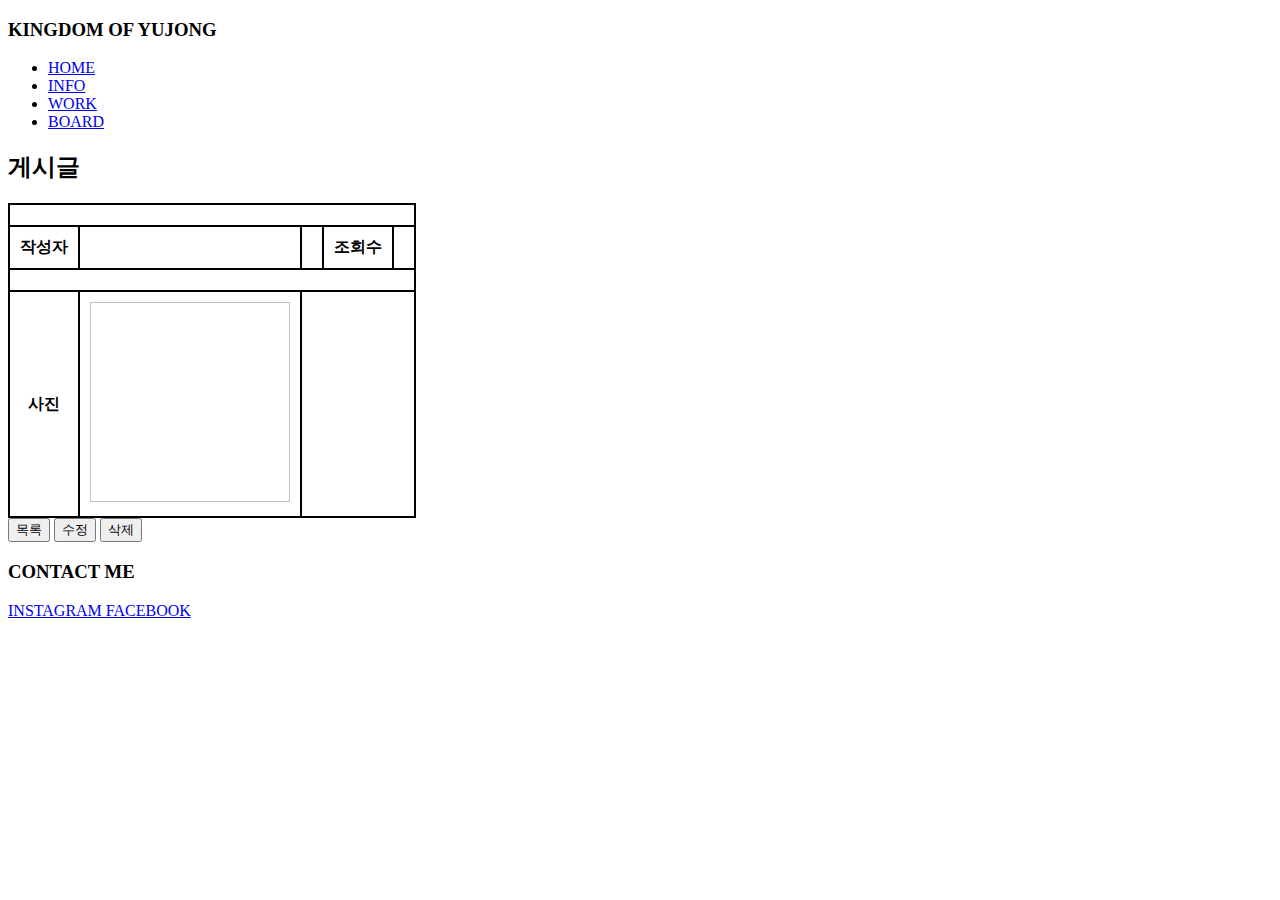
==== src/main/resources/templates/detail.html @ e2c27a3d "secondcommit" ====
<!DOCTYPE html>
<html lang="en" xmlns:th="http://www.thymeleaf.org">
<head>
  <style>
    table, tr, td, th {
        border: 2px solid black;
        border-collapse: collapse;
    }
    th, td {
        padding: 10px;
    }

  </style>
  <meta charset="UTF-8">
  <title>detail</title>
  <link href="/css/style.css" rel="stylesheet" type="text/css">



  <link rel="preconnect" href="https://fonts.googleapis.com">
  <link rel="preconnect" href="https://fonts.gstatic.com" crossorigin>
  <link href="https://fonts.googleapis.com/css2?family=Do+Hyeon&family=Nanum+Brush+Script&display=swap" rel="stylesheet">
  <link rel="preconnect" href="https://fonts.googleapis.com">
  <link rel="preconnect" href="https://fonts.gstatic.com" crossorigin>
  <link href="https://fonts.googleapis.com/css2?family=Do+Hyeon&family=Gowun+Dodum&family=Nanum+Brush+Script&display=swap" rel="stylesheet">
  <link rel="preconnect" href="https://fonts.googleapis.com">
  <link rel="preconnect" href="https://fonts.googleapis.com">
  <link rel="preconnect" href="https://fonts.gstatic.com" crossorigin>
  <link href="https://fonts.googleapis.com/css2?family=Do+Hyeon&family=Gowun+Dodum&family=Kanit:ital,wght@0,100;0,200;0,300;0,400;0,500;0,600;0,700;0,800;0,900;1,100;1,200;1,300;1,400;1,500;1,600;1,700;1,800;1,900&family=Nanum+Brush+Script&family=Oswald:wght@200..700&display=swap" rel="stylesheet">
  <link rel="preconnect" href="https://fonts.googleapis.com">
  <link rel="preconnect" href="https://fonts.gstatic.com" crossorigin>
  <link href="https://fonts.googleapis.com/css2?family=Do+Hyeon&family=Gowun+Dodum&family=Kanit:ital,wght@0,100;0,200;0,300;0,400;0,500;0,600;0,700;0,800;0,900;1,100;1,200;1,300;1,400;1,500;1,600;1,700;1,800;1,900&family=Nanum+Brush+Script&family=Noto+Sans+KR:wght@100..900&family=Oswald:wght@200..700&family=Sunflower:wght@300&display=swap" rel="stylesheet">
</head>






<body>



<div class = frame>

  <nav class="navigator">
    <h3 class="site-name">KINGDOM OF YUJONG</h3>
    <ul>
      <li><a class="nav-menu" href="/">HOME</a></li>
      <li><a class="nav-menu" href="/info">INFO</a></li>
      <li><a class="nav-menu" href="/work">WORK</a></li>
      <li><a class="nav-menu" href="/index">BOARD</a></li>
    </ul>
  </nav>

  <h2 class="gle">게시글</h2>




  <table class="detail">
    <tr>
    <td colspan="5" class="titleCell" th:text="${board.boardTitle}"></td>
    </tr>


    <tr class = "allCell">
    <th class = "wrtCell">작성자</th>
    <td class = "writerCell" th:text="${board.boardWriter}"></td>
    <td class = "createCell" th:text="${board.createdAt}"></td>
    <th class = "hCell">조회수</th>
    <td class = "hitsCell" th:text="${board.boardHits}"></td>
  </tr>



    <tr>
    <td colspan="5" class = "contentCell" th:text="${board.boardContents}"></td>
    </tr>



    <tr th:if="${board.fileAttached == 1}">
    <th>사진</th>
    <td th:each="boardFile: ${boardFileList}">
      <img th:src="@{|/upload/${boardFile.storedFileName}|}" alt="" width="200" height="200">
    </td>
  </tr>
</table>



  <div class="btn">
  <button  onclick="listReq()">목록</button>
  <button  onclick="updateReq()">수정</button>
  <button onclick="deleteReq()">삭제</button>
  </div>


  <footer class="footer">
    <h3 class="contact"> CONTACT ME</h3>
    <div class="links">
      <a class="insta" href="https://www.instagram.com/general_yu_j95/profilecard/?igsh=MTBpaW4yOHFsYW12dg=="> INSTAGRAM </a>
      <a class="facebook" href="https://www.facebook.com/people/%EC%A0%95%EC%9C%A0%EC%A2%85/pfbid0bNtbmwQipabYKS497vjAk627VNU9zXbwwBqhACBhw6zwHtSNwMvkwTGdbHoAfmRDl/"> FACEBOOK </a>
    </div>
  </footer>


  </div>


</body>





<script th:inline="javascript">
  const listReq = () => {
      location.href = "/index";
  }
  const updateReq = () => {
      location.href = `/update/[[${board.id}]]`;
  }
  const deleteReq = () => {
      location.href = `/delete/[[${board.id}]]`;
  }
</script>
</html>
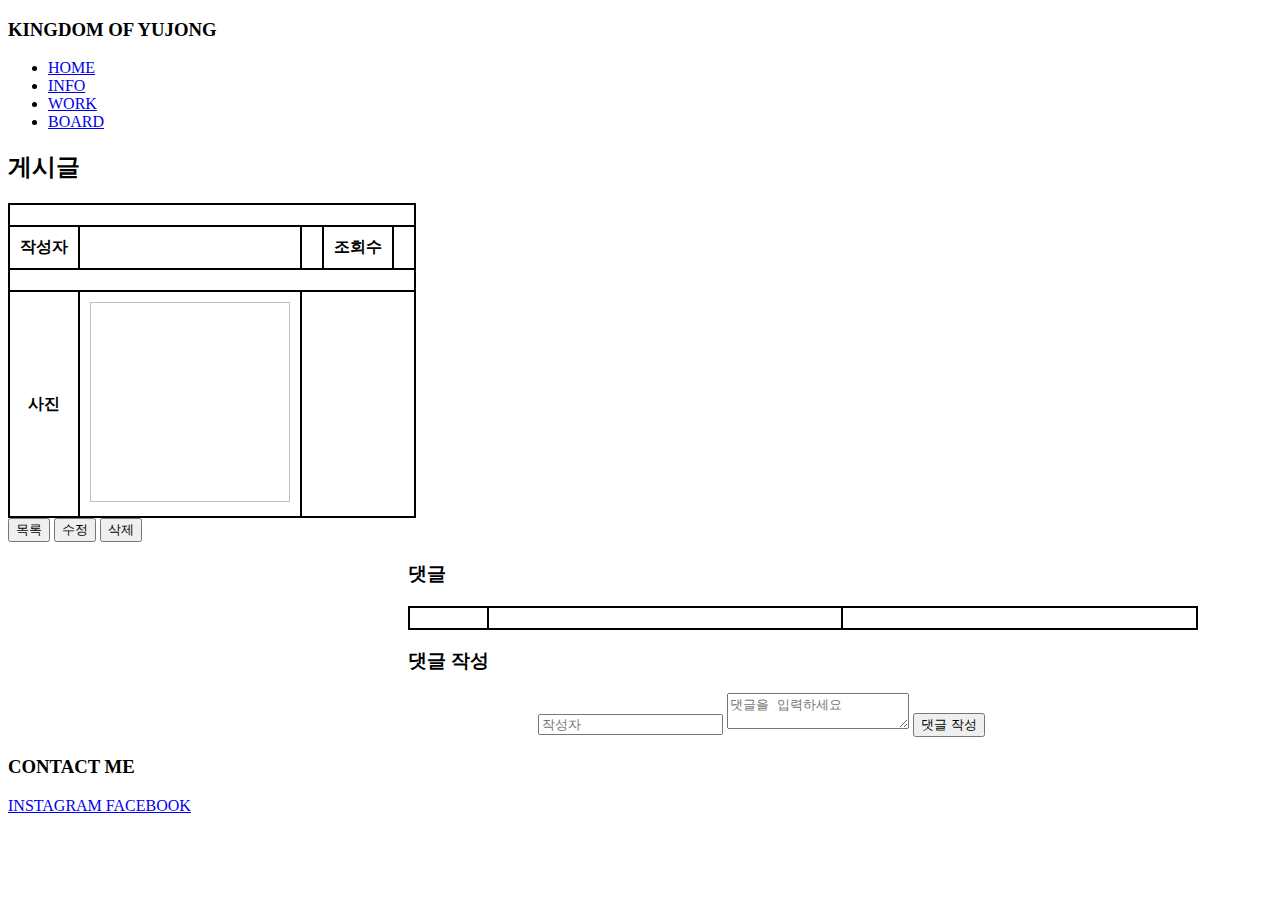
==== commit 4ce59167: "댓글 기능 추가" ====
--- a/src/main/resources/templates/detail.html
+++ b/src/main/resources/templates/detail.html
@@ -97,6 +97,30 @@
   </div>
 
 
+  <!-- 댓글 목록 -->
+  <h3 style="margin-left: 400px; ">댓글</h3>
+  <div class="comment-list">
+    <table style="margin-left: 400px; width: 790px;" class="comment-table">
+      <tr th:each="comment : ${comments}">
+        <td style="width: 10%;" class="comment-writer" th:text="${comment.comment_writer}"></td>
+        <td class="comment-content" th:text="${comment.commentContent}"></td>
+        <td class="comment-date" th:text="${comment.commentCreatedAt}"></td>
+      </tr>
+    </table>
+  </div>
+
+  <!-- 댓글 작성 폼 -->
+  <h3 style="margin-left: 400px;">댓글 작성</h3>
+  <div style="margin-left: 530px;" class="comment-form">
+    <input type="text" id="comment_writer" placeholder="작성자">
+    <textarea id="commentContent" placeholder="댓글을 입력하세요"></textarea>
+    <button onclick="addComment()">댓글 작성</button>
+  </div>
+
+
+
+
+
   <footer class="footer">
     <h3 class="contact"> CONTACT ME</h3>
     <div class="links">
@@ -113,9 +137,14 @@
 
 
 
-
-
 <script th:inline="javascript">
+
+
+  window.onload = function () {
+    fetchComments(); //  페이지가 로드될 때 자동으로 댓글 불러오기
+  };
+
+
   const listReq = () => {
       location.href = "/index";
   }
@@ -123,7 +152,108 @@
       location.href = `/update/[[${board.id}]]`;
   }
   const deleteReq = () => {
-      location.href = `/delete/[[${board.id}]]`;
-  }
+      const password = prompt("비밀번호를 입력해주세요!");
+      console.log(password);
+
+      const passDB = [[${board.boardPass}]];
+
+      if (password == passDB) {
+          location.href = `/delete/[[${board.id}]]`;
+      } else {
+          alert("비밀번호가 틀립니다!!");
+      }
+
+  }
+
+  const fetchComments = () => {
+    let postId = [[${board.id}]];  // 게시글 ID 가져오기
+
+    if (!postId) {
+      console.error("게시글 ID가 없습니다.");
+      return; //  게시글이 없으면 fetch 실행 안 함
+    }
+
+    fetch(`/comments/${postId}`)
+            .then(response => response.json())
+            .then(comments => {
+              let commentTable = document.querySelector(".comment-table");
+              commentTable.innerHTML = ""; // 기존 댓글 목록 초기화
+
+              comments.forEach(comment => {
+                let row = `<tr class="comment-real">
+                    <td style="width: 70px;" class="comment-writer">${comment.comment_writer}</td>
+                    <td class="comment-content">${comment.commentContent}</td>
+                    <td class="comment-date">${comment.commentCreatedat}</td>
+                </tr>`;
+                commentTable.innerHTML += row;
+              });
+            })
+            .catch(error => console.error("Error loading comments:", error));
+  };
+
+
+
+
+
+
+
+
+
+  const addComment = () => {
+    let postId = [[${board.id}]];
+
+
+
+    let comment_writer = document.getElementById("comment_writer").value;
+    let commentContent = document.getElementById("commentContent").value;
+
+    //  입력값 검증
+    if (!comment_writer.trim()) {
+      alert("작성자를 입력하세요.");
+      return;
+    }
+    if (!commentContent.trim()) {
+      alert("댓글 내용을 입력하세요.");
+      return;
+    }
+
+    //  JSON 데이터 생성
+    let data = {
+      postId: postId,
+      comment_writer: comment_writer,
+      commentContent: commentContent
+    };
+
+    //  AJAX 요청 (fetch API 사용)
+    fetch("/comments", {
+      method: "POST",
+      headers: {
+        "Content-Type": "application/json"
+      },
+      body: JSON.stringify(data)
+    })
+            .then(response => response.json())
+            .then(result => {
+              if (result.success) {
+                alert("댓글이 추가되었습니다.");
+                fetchComments(); //
+              } else {
+                alert("댓글 추가 실패");
+              }
+            })
+            .catch(error => {
+              console.error("Error:", error);
+              alert("오류가 발생했습니다.");
+            });
+  }
+
+
+
+
+
+
+
+
+
 </script>
 </html>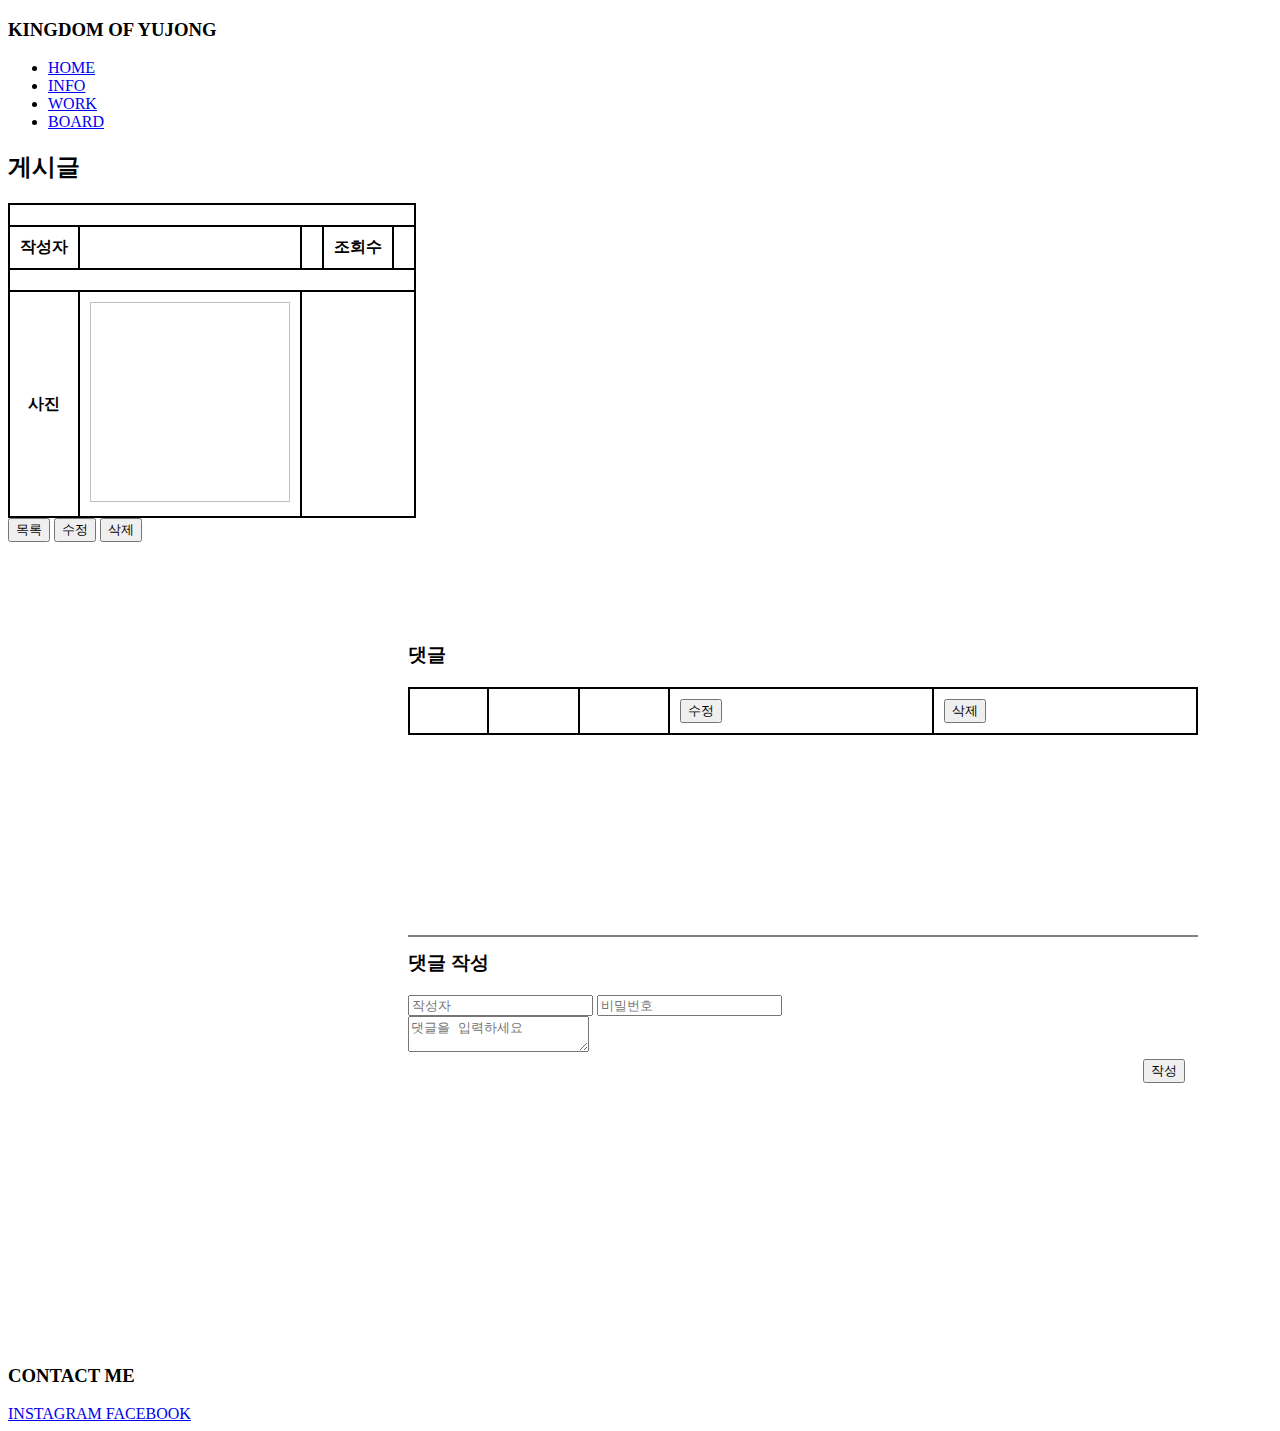
==== commit 23c91c2c: "댓글 비밀번호,수정,삭제 추가 최근글 5개 홈에 출력 추가" ====
--- a/src/main/resources/templates/detail.html
+++ b/src/main/resources/templates/detail.html
@@ -85,36 +85,47 @@
     <td th:each="boardFile: ${boardFileList}">
       <img th:src="@{|/upload/${boardFile.storedFileName}|}" alt="" width="200" height="200">
     </td>
+
   </tr>
 </table>
 
 
 
   <div class="btn">
-  <button  onclick="listReq()">목록</button>
-  <button  onclick="updateReq()">수정</button>
-  <button onclick="deleteReq()">삭제</button>
+  <button class="combut1" onclick="listReq()">목록</button>
+  <button class="combut2" onclick="updateReq()">수정</button>
+  <button class="combut3" onclick="deleteReq()">삭제</button>
   </div>
 
 
   <!-- 댓글 목록 -->
-  <h3 style="margin-left: 400px; ">댓글</h3>
+  <h3 style="margin-left: 400px; margin-top: 100px " class="commentCom1">댓글</h3>
   <div class="comment-list">
     <table style="margin-left: 400px; width: 790px;" class="comment-table">
       <tr th:each="comment : ${comments}">
         <td style="width: 10%;" class="comment-writer" th:text="${comment.comment_writer}"></td>
         <td class="comment-content" th:text="${comment.commentContent}"></td>
         <td class="comment-date" th:text="${comment.commentCreatedAt}"></td>
+        <td>
+          <button onclick="editComment([[${comment.commentId}]])">수정</button>
+        </td>
+        <td>
+          <button onclick="deleteComment([[${comment.commentId}]])">삭제</button>
+        </td>
       </tr>
     </table>
   </div>
 
   <!-- 댓글 작성 폼 -->
-  <h3 style="margin-left: 400px;">댓글 작성</h3>
-  <div style="margin-left: 530px;" class="comment-form">
-    <input type="text" id="comment_writer" placeholder="작성자">
-    <textarea id="commentContent" placeholder="댓글을 입력하세요"></textarea>
-    <button onclick="addComment()">댓글 작성</button>
+  <h3 style="margin-left: 400px; margin-top: 200px; border-top: 2px solid gray; width: 790px; padding-top: 13px;"
+      class="commentCom2">댓글 작성</h3>
+
+
+  <div style="margin-left: 400px; margin-bottom: 200px; width: 790px; height: 170px;" class="comment-form">
+    <input class="comWriter" type="text" id="comment_writer" placeholder="작성자">
+    <input class="comPassword" type="password" id="comment_password" placeholder="비밀번호"><br>
+    <textarea class="comContent" id="commentContent" placeholder="댓글을 입력하세요"></textarea><br>
+    <button style="margin-left: 735px; margin-top: 3px;" onclick="addComment()">작성</button>
   </div>
 
 
@@ -143,6 +154,7 @@
   window.onload = function () {
     fetchComments(); //  페이지가 로드될 때 자동으로 댓글 불러오기
   };
+
 
 
   const listReq = () => {
@@ -180,10 +192,14 @@
               commentTable.innerHTML = ""; // 기존 댓글 목록 초기화
 
               comments.forEach(comment => {
-                let row = `<tr class="comment-real">
+                let row = `<tr  class="commentReal">
                     <td style="width: 70px;" class="comment-writer">${comment.comment_writer}</td>
-                    <td class="comment-content">${comment.commentContent}</td>
+                    <td style="width: 500px;" class="comment-content">${comment.commentContent}</td>
                     <td class="comment-date">${comment.commentCreatedat}</td>
+                    <td style="width: 48px;">
+                        <button class="update-btn" onclick="editComment(${comment.commentId})">수정</button>
+                        <button class="delete-btn" onclick="deleteComment(${comment.commentId})">삭제</button>
+                    </td>
                 </tr>`;
                 commentTable.innerHTML += row;
               });
@@ -206,10 +222,15 @@
 
     let comment_writer = document.getElementById("comment_writer").value;
     let commentContent = document.getElementById("commentContent").value;
+    let comment_password = document.getElementById("comment_password").value;
 
     //  입력값 검증
     if (!comment_writer.trim()) {
       alert("작성자를 입력하세요.");
+      return;
+    }
+    if (!comment_password.trim()) {
+      alert("비밀번호를 입력하세요.");
       return;
     }
     if (!commentContent.trim()) {
@@ -221,7 +242,8 @@
     let data = {
       postId: postId,
       comment_writer: comment_writer,
-      commentContent: commentContent
+      commentContent: commentContent,
+      comment_password: comment_password
     };
 
     //  AJAX 요청 (fetch API 사용)
@@ -251,6 +273,77 @@
 
 
 
+  // 댓글 삭제 함수
+  const deleteComment = (commentId) => {
+    let password = prompt("비밀번호를 입력하세요:");
+
+    if (!password) {
+      alert("비밀번호를 입력해야 합니다.");
+      return;
+    }
+
+    fetch(`/comments/${commentId}`, {
+      method: "DELETE",
+      headers: { "Content-Type": "application/json" },
+      body: JSON.stringify({ comment_password: password })
+    })
+            .then(response => response.json())
+            .then(result => {
+              if (result.success) {
+                alert("댓글이 삭제되었습니다.");
+                fetchComments();
+              } else {
+                alert("비밀번호가 틀렸거나 삭제에 실패했습니다.");
+              }
+            })
+            .catch(error => {
+              console.error("Error:", error);
+              alert("오류가 발생했습니다.");
+            });
+  };
+
+
+
+
+  // 댓글 수정 함수
+  const editComment = (commentId) => {
+    let newContent = prompt("새로운 댓글 내용을 입력하세요:");
+    if (!newContent) {
+      alert("내용을 입력해야 합니다.");
+      return;
+    }
+
+    let password = prompt("비밀번호를 입력하세요:");
+    if (!password) {
+      alert("비밀번호를 입력해야 합니다.");
+      return;
+    }
+
+    fetch(`/comments/${commentId}`, {
+      method: "PUT",
+      headers: { "Content-Type": "application/json" },
+      body: JSON.stringify({
+        comment_password: password,
+        commentContent: newContent
+      })
+    })
+            .then(response => response.json())
+            .then(result => {
+              if (result.success) {
+                alert("댓글이 수정되었습니다.");
+                fetchComments();
+              } else {
+                alert("비밀번호가 틀렸거나 수정에 실패했습니다.");
+              }
+            })
+            .catch(error => {
+              console.error("Error:", error);
+              alert("오류가 발생했습니다.");
+            });
+  };
+
+
+
 
 
 
